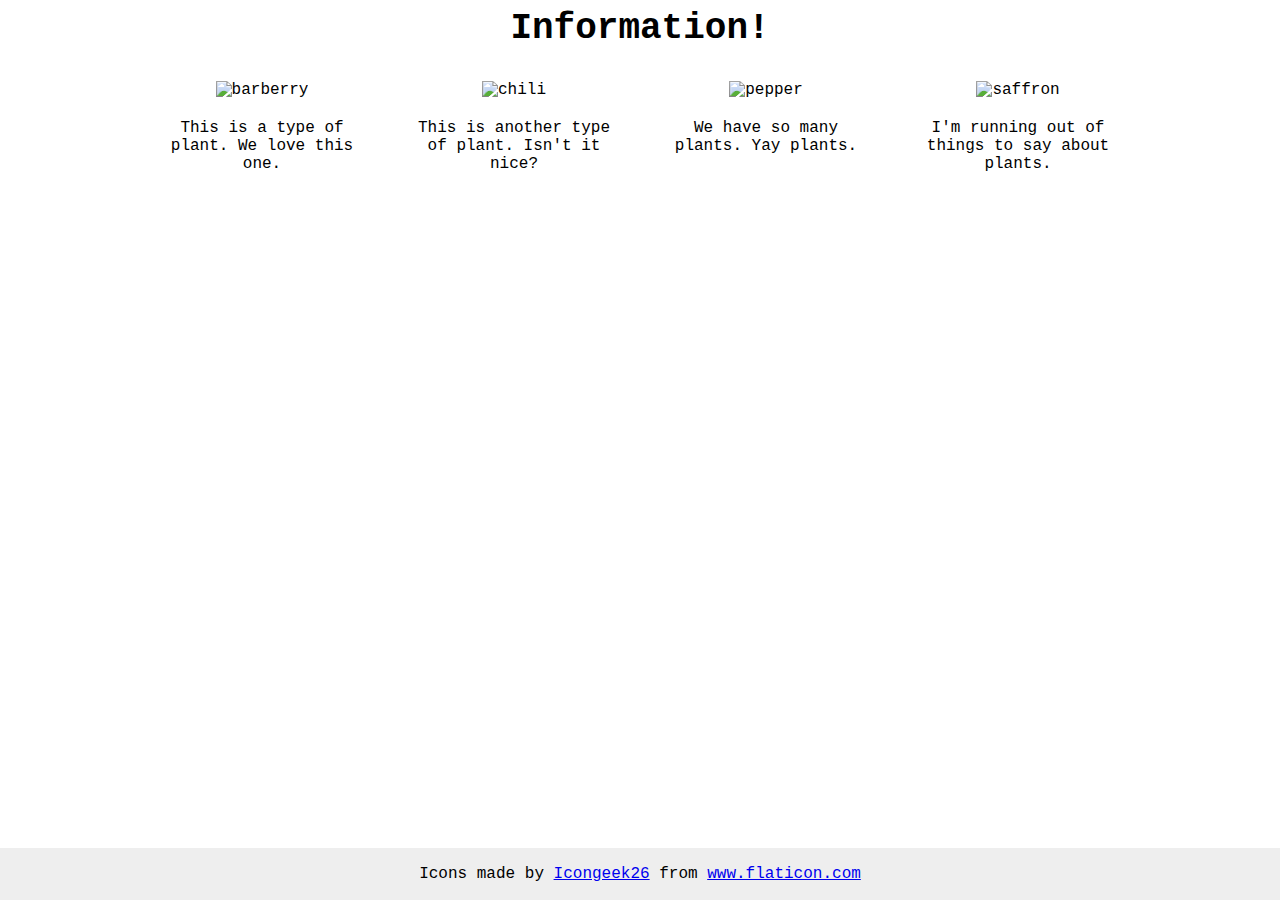
==== flex/04-flex-information/index.html @ d53ee6c1 "Add solutionto 04-flex-information" ====
<!DOCTYPE html>
<html lang="en">
  <head>
    <meta charset="UTF-8">
    <meta http-equiv="X-UA-Compatible" content="IE=edge">
    <meta name="viewport" content="width=device-width, initial-scale=1.0">
    <title>Information</title>
    <link rel="stylesheet" href="style.css">
  </head>
  <body>
    <div class="title">Information!</div>

    <div class="container">
      <div class="info">
          <img src="./images/barberry.png" alt="barberry">
          <div class="text">This is a type of plant. We love this one.</div>
      </div>
      <div class="info">
          <img src="./images/chilli.png" alt="chili">
          <div class="text">This is another type of plant. Isn't it nice?</div>
      </div>
      <div class="info">
          <img src="./images/pepper.png" alt="pepper">
          <div class="text">We have so many plants. Yay plants.</div>
      </div>
      <div class="info">
          <img src="./images/saffron.png" alt="saffron">
          <div class="text">I'm running out of things to say about plants.</div>
      </div>
    </div>
    <!-- disregard this section, it's here to give attribution to the creator of these icons -->
    <div class="footer">
      <div>Icons made by <a href="https://www.flaticon.com/authors/icongeek26" title="Icongeek26">Icongeek26</a> from <a href="https://www.flaticon.com/" title="Flaticon">www.flaticon.com</a></div>
    </div>
  </body>
</html>
---- flex/04-flex-information/style.css ----
body {
  font-family: 'Courier New', Courier, monospace;
  text-align: center;
}

img {
  width: 100px;
  height: 100px;
}

.title {
  font-size: 36px;
  font-weight: 900;
  margin-bottom: 32px;
}

.text {
  display: flex;
  align-items: flex-start;
  justify-content: center;
  margin-top: 20px;
  text-align: center;
}

.container {
  display: flex;
  justify-content: center;
  gap: 52px;
  
}

.info {
  width: 200px;
  
}

/* do not edit this footer */
.footer {
  position: fixed;
  bottom: 0;
  left: 0;
  right: 0;
  height: 52px;
  display: flex;
  align-items: center;
  justify-content: center;
  background: #eee;
}
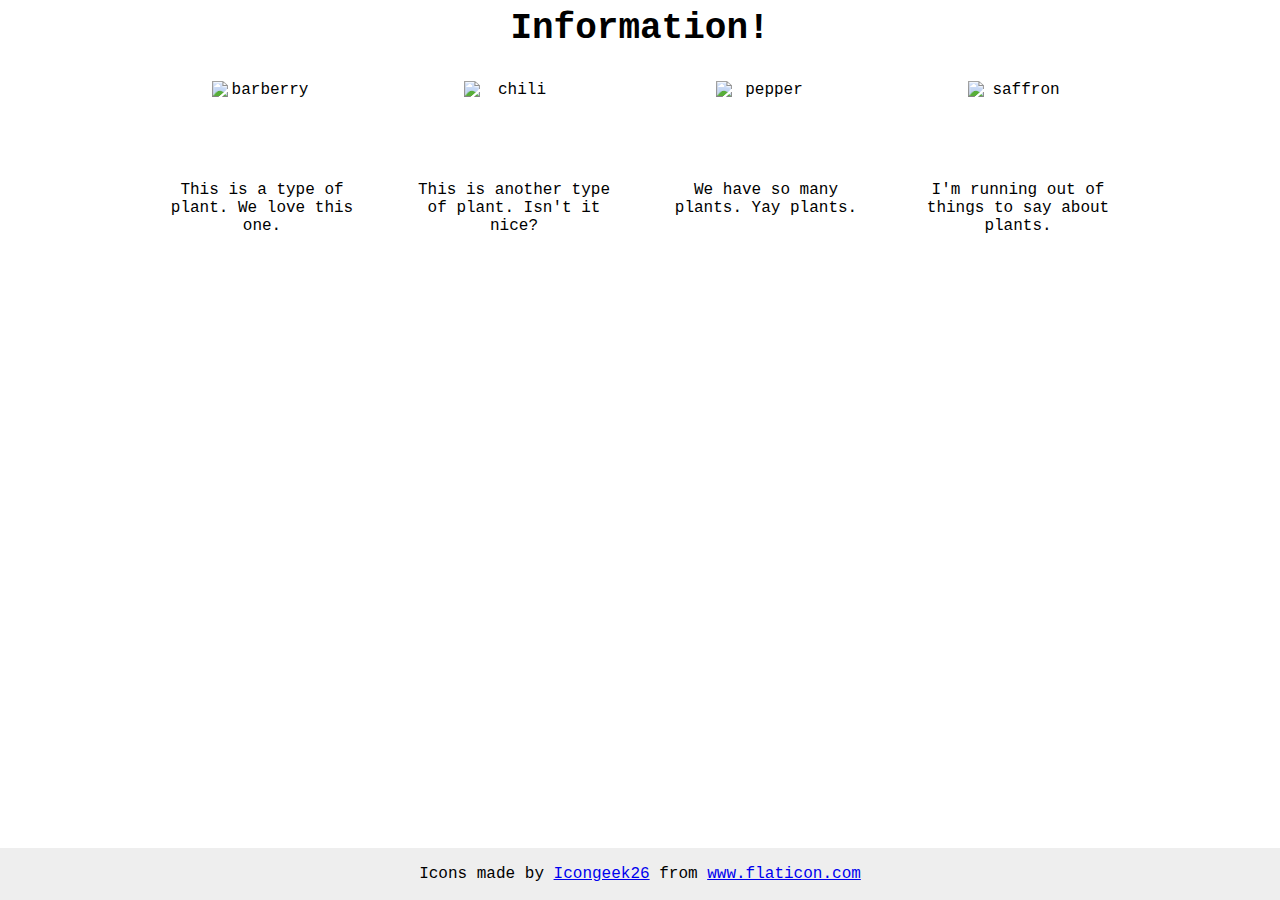
==== commit 30ff2296: "Add solution to 04-flex-information a second time" ====
--- a/flex/04-flex-information/index.html
+++ b/flex/04-flex-information/index.html
@@ -1,36 +1,40 @@
 <!DOCTYPE html>
 <html lang="en">
-  <head>
-    <meta charset="UTF-8">
-    <meta http-equiv="X-UA-Compatible" content="IE=edge">
-    <meta name="viewport" content="width=device-width, initial-scale=1.0">
-    <title>Information</title>
-    <link rel="stylesheet" href="style.css">
-  </head>
-  <body>
-    <div class="title">Information!</div>
 
-    <div class="container">
-      <div class="info">
-          <img src="./images/barberry.png" alt="barberry">
-          <div class="text">This is a type of plant. We love this one.</div>
-      </div>
-      <div class="info">
-          <img src="./images/chilli.png" alt="chili">
-          <div class="text">This is another type of plant. Isn't it nice?</div>
-      </div>
-      <div class="info">
-          <img src="./images/pepper.png" alt="pepper">
-          <div class="text">We have so many plants. Yay plants.</div>
-      </div>
-      <div class="info">
-          <img src="./images/saffron.png" alt="saffron">
-          <div class="text">I'm running out of things to say about plants.</div>
-      </div>
+<head>
+  <meta charset="UTF-8">
+  <meta http-equiv="X-UA-Compatible" content="IE=edge">
+  <meta name="viewport" content="width=device-width, initial-scale=1.0">
+  <title>Information</title>
+  <link rel="stylesheet" href="style.css">
+</head>
+
+<body>
+  <div class="title">Information!</div>
+
+  <div class="container">
+    <div class="items">
+      <img src="./images/barberry.png" alt="barberry">
+      <div class="text">This is a type of plant. We love this one.</div>
     </div>
-    <!-- disregard this section, it's here to give attribution to the creator of these icons -->
-    <div class="footer">
-      <div>Icons made by <a href="https://www.flaticon.com/authors/icongeek26" title="Icongeek26">Icongeek26</a> from <a href="https://www.flaticon.com/" title="Flaticon">www.flaticon.com</a></div>
+    <div class="items">
+      <img src="./images/chilli.png" alt="chili">
+      <div class="text">This is another type of plant. Isn't it nice?</div>
     </div>
-  </body>
+    <div class="items">
+      <img src="./images/pepper.png" alt="pepper">
+      <div class="text">We have so many plants. Yay plants.</div>
+    </div>
+    <div class="items">
+      <img src="./images/saffron.png" alt="saffron">
+      <div class="text">I'm running out of things to say about plants.</div>
+    </div>
+  </div>
+  <!-- disregard this section, it's here to give attribution to the creator of these icons -->
+  <div class="footer">
+    <div>Icons made by <a href="https://www.flaticon.com/authors/icongeek26" title="Icongeek26">Icongeek26</a> from <a
+        href="https://www.flaticon.com/" title="Flaticon">www.flaticon.com</a></div>
+  </div>
+</body>
+
 </html>--- a/flex/04-flex-information/style.css
+++ b/flex/04-flex-information/style.css
@@ -1,6 +1,5 @@
 body {
   font-family: 'Courier New', Courier, monospace;
-  text-align: center;
 }
 
 img {
@@ -11,27 +10,14 @@
 .title {
   font-size: 36px;
   font-weight: 900;
+  text-align: center;
   margin-bottom: 32px;
-}
-
-.text {
-  display: flex;
-  align-items: flex-start;
-  justify-content: center;
-  margin-top: 20px;
-  text-align: center;
 }
 
 .container {
   display: flex;
+  gap: 52px;
   justify-content: center;
-  gap: 52px;
-  
-}
-
-.info {
-  width: 200px;
-  
 }
 
 /* do not edit this footer */
@@ -45,4 +31,13 @@
   align-items: center;
   justify-content: center;
   background: #eee;
+}
+
+.items {
+  width: 200px;
+  display: flex;
+  flex-direction: column;
+  flex-wrap: wrap;
+  align-items: center;
+  text-align: center;
 }